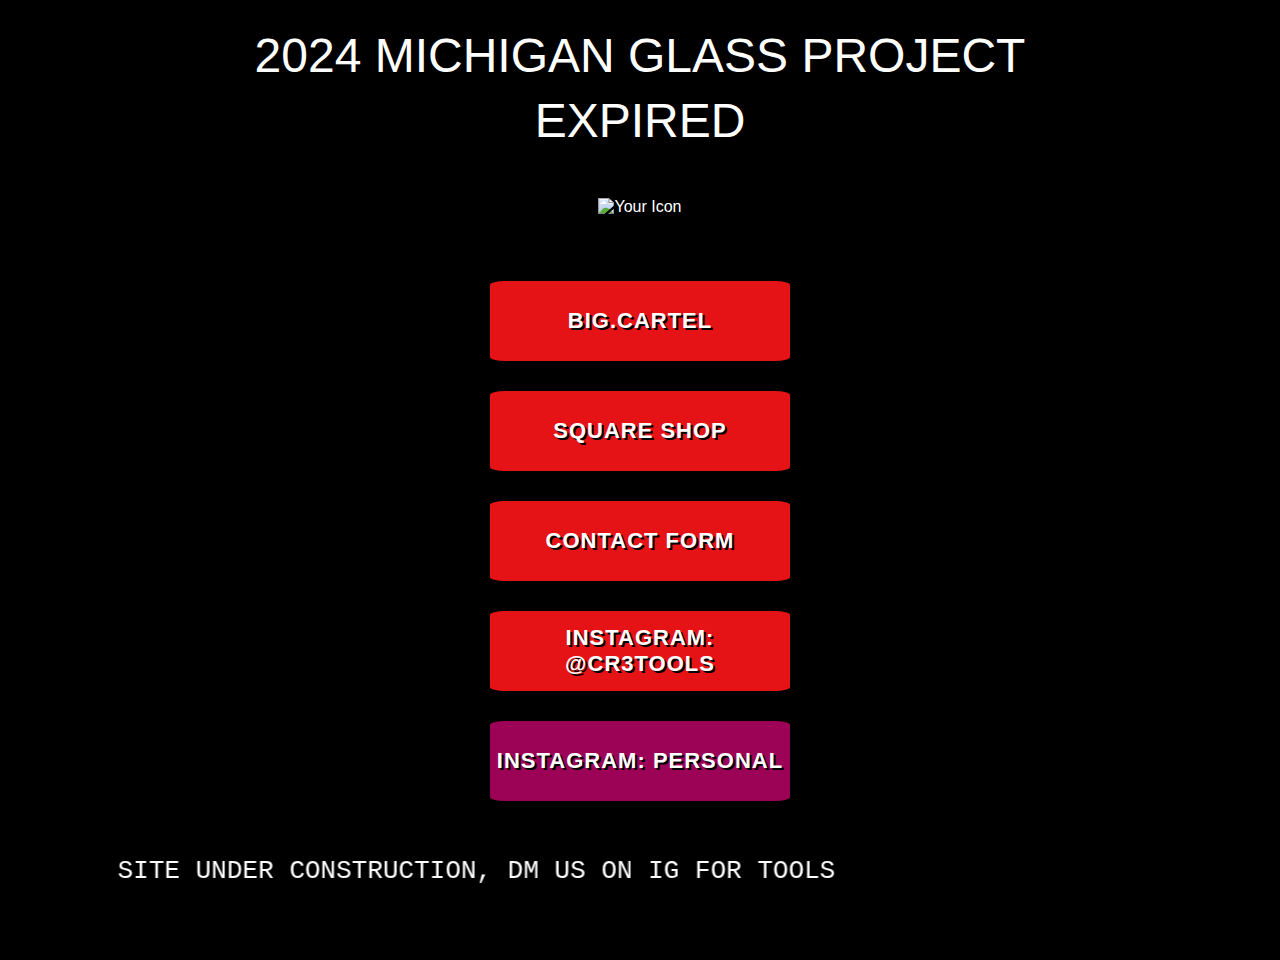
==== index.html @ 2ea6c8f0 "Update index.html" ====
<!DOCTYPE html>
<html lang="en">
<head>
    <title>Cr3 Tools</title>
    <style>
        body {
            font-family: 'Trebuchet MS', sans-serif;
            text-align: center;
            text-shadow: 2px 2px #000000;
            color: #fff;
            background-color: #000000;
            background-image: url('//https://raw.githubusercontent.com/Cr3Goblins/Cr3/main/bak2.webp');
            background-repeat: repeat;
            background-attachment: fixed;
            background-position: center center;
            background-size: cover;
            padding: 20px;
        }

        h1 {
            font-size: 2em;
            margin-top: 0;
        }

        #timer {
            font-size: 3em;
        }

        #timer-title {
            font-size: 3em;
            margin-bottom: 10px;
        }

        .WebContainer {
            width: 100%;
            min-width: 1000px;
            height: auto;
        }

        .center-icon {
            text-align: center;
            padding-top: 50px;
            pointer-events: none;
        }

        .link-box-container {
            display: flex;
            flex-direction: column;
            align-items: center;
            margin-top: 50px;
        }

        .link-box {
            width: 300px;
            height: 80px;
            margin: 15px;
            border-radius: 5%;
            background-color: #333;
            display: flex;
            flex-direction: column;
            align-items: center;
            justify-content: center;
            box-shadow: 0 0 10px rgba(0, 0, 0, 0.3);
            color: #fff;
            text-decoration: none;
            text-transform: uppercase;
            font-size: 22px;
            font-weight: bold;
            letter-spacing: 1px;
            transition: all 0.3s ease-in-out;
        }

        .link-box:hover {
            transform: scale(1.1);
            background-color: #FFFFFF; /* Change background color to white */
            box-shadow: -1px 1px 0px 3px #FFFFFF;
        }

        .GeneratedMarquee {
            font-family: monospace;
            font-size: 2em;
            text-shadow: 2px 2px #000000;
            line-height: 1.3em;
            color: #fff;
            padding: 1.5em;
        }

        .contact-form {
            display: flex;
            justify-content: center;
            margin-top: 50px;
        }
    </style>
    <meta charset="UTF-8">
    <meta content="width=device-width, initial-scale=1.0" name="viewport">
</head>
<body>
    <div id="timer-title">2024 MICHIGAN GLASS PROJECT</div>
    <div id="timer"></div> <!-- Countdown timer will be inserted here -->
    <div class="center-icon"><img alt="Your Icon" src="https://raw.githubusercontent.com/Cr3Goblins/Cr3/main/123Asset%203.webp" width="225"></div>
    <div class="link-box-container">
        <a class="link-box" href="https://cr3tools.bigcartel.com/" style="background-color: #e61316;">Big.Cartel</a>
        <a class="link-box" href="https://cr3tools.square.site/" style="background-color: #e61316;">Square Shop</a>
        <a class="link-box" href="pages/contact.html" style="background-color: #e61316;">Contact Form</a>
        <a class="link-box" href="https://www.instagram.com/cr3tools" style="background-color: #e61316;">Instagram:  @cr3tools</a>
        <a class="link-box" href="https://www.instagram.com/420greengoblins" style="background-color: #9c0357;">Instagram: personal</a>
    </div>
    <marquee behavior="alternate" class="GeneratedMarquee" direction="right" scrollamount="-1">SITE UNDER CONSTRUCTION, DM US ON IG FOR TOOLS</marquee>
    <script>
        // Countdown timer function
        function countdown() {
            var now = new Date();
            var endDate = new Date("2024-06-21"); // Change this to your desired end date
            var timeLeft = endDate - now;

            var days = Math.floor(timeLeft / (1000 * 60 * 60 * 24));
            var hours = Math.floor((timeLeft % (1000 * 60 * 60 * 24)) / (1000 * 60 * 60));
            var minutes = Math.floor((timeLeft % (1000 * 60 * 60)) / (1000 * 60));
            var seconds = Math.floor((timeLeft % (1000 * 60)) / 1000);

            document.getElementById("timer").innerHTML = days + "d " + hours + "h " + minutes + "m " + seconds + "s ";

            if (timeLeft < 0) {
                clearInterval(timerInterval);
                document.getElementById("timer").innerHTML = "EXPIRED";
            }
        }

        // Call the countdown function every second
        var timerInterval = setInterval(countdown, 1000);

        // Execute the countdown function immediately on page load
        countdown();
    </script>
</body>
</html>
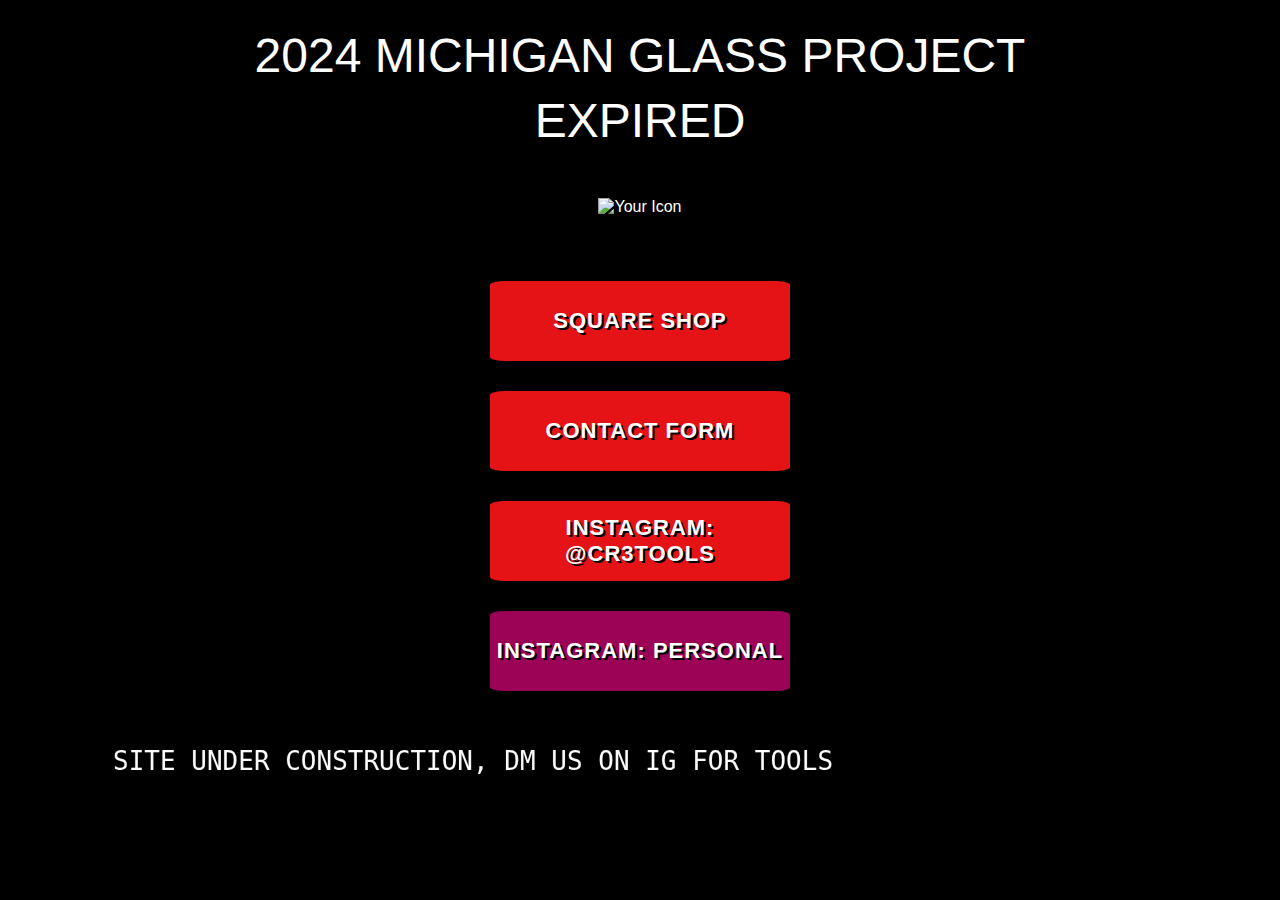
==== commit 9266aff0: "Update index.html" ====
--- a/index.html
+++ b/index.html
@@ -99,7 +99,6 @@
     <div id="timer"></div> <!-- Countdown timer will be inserted here -->
     <div class="center-icon"><img alt="Your Icon" src="https://raw.githubusercontent.com/Cr3Goblins/Cr3/main/123Asset%203.webp" width="225"></div>
     <div class="link-box-container">
-        <a class="link-box" href="https://cr3tools.bigcartel.com/" style="background-color: #e61316;">Big.Cartel</a>
         <a class="link-box" href="https://cr3tools.square.site/" style="background-color: #e61316;">Square Shop</a>
         <a class="link-box" href="pages/contact.html" style="background-color: #e61316;">Contact Form</a>
         <a class="link-box" href="https://www.instagram.com/cr3tools" style="background-color: #e61316;">Instagram:  @cr3tools</a>
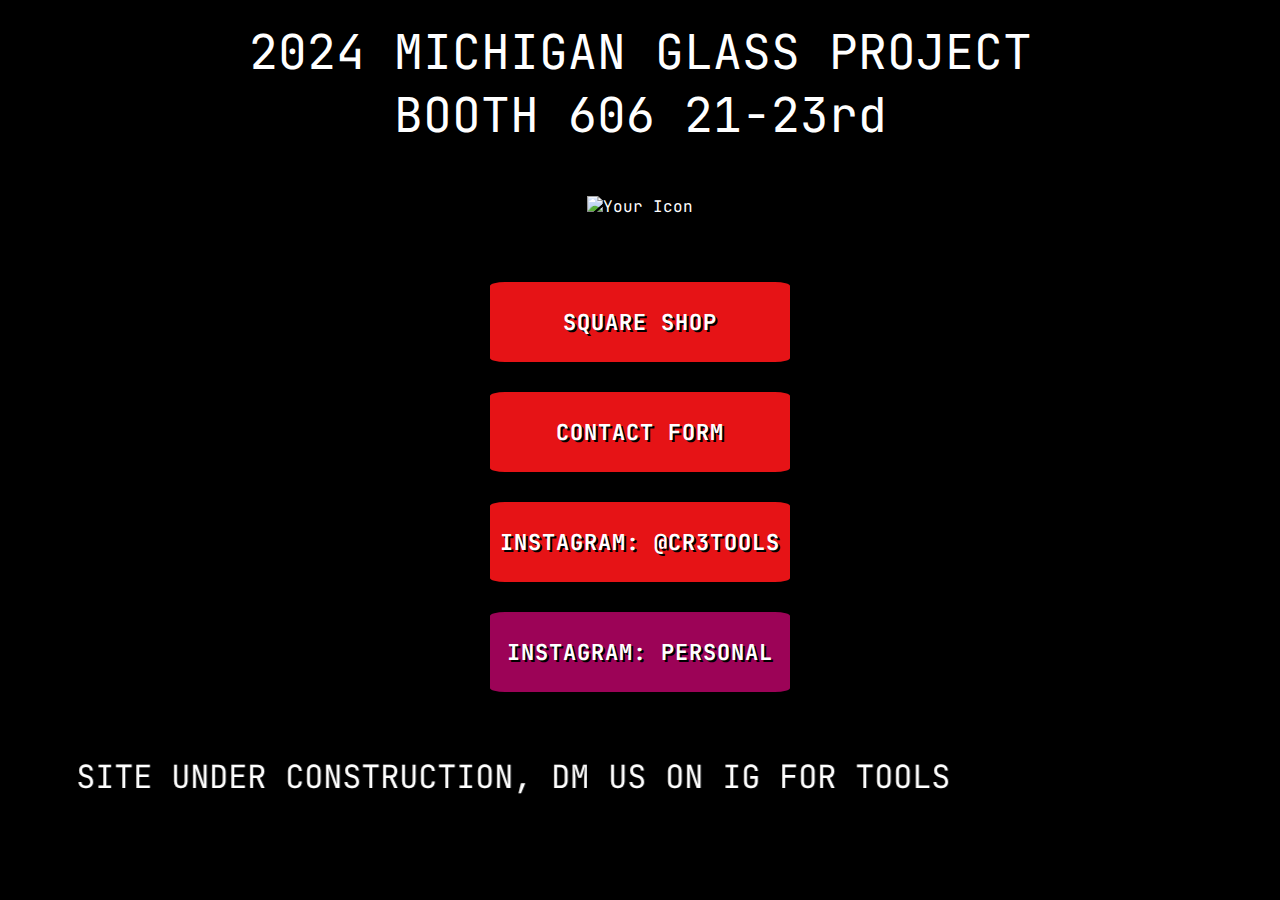
==== commit 4f79968b: "Update index.html" ====
--- a/index.html
+++ b/index.html
@@ -1,46 +1,29 @@
 <!DOCTYPE html>
 <html lang="en">
+
 <head>
+    <meta charset="UTF-8">
+    <meta name="viewport" content="width=device-width, initial-scale=1.0">
     <title>Cr3 Tools</title>
+    <link href="https://fonts.googleapis.com/css2?family=JetBrains+Mono:wght@800&display=swap" rel="stylesheet">
     <style>
         body {
-            font-family: 'Trebuchet MS', sans-serif;
+            font-family: 'JetBrains Mono', monospace;
             text-align: center;
-            text-shadow: 2px 2px #000000;
+            text-shadow: 2px 2px #000;
             color: #fff;
-            background-color: #000000;
-            background-image: url('//https://raw.githubusercontent.com/Cr3Goblins/Cr3/main/bak2.webp');
-            background-repeat: repeat;
-            background-attachment: fixed;
-            background-position: center center;
-            background-size: cover;
+            background: #000 url('') center center / cover repeat fixed;
             padding: 20px;
+            margin: 0;
         }
 
-        h1 {
-            font-size: 2em;
-            margin-top: 0;
-        }
-
+        #timer-title,
         #timer {
             font-size: 3em;
         }
 
-        #timer-title {
-            font-size: 3em;
-            margin-bottom: 10px;
-        }
-
-        .WebContainer {
-            width: 100%;
-            min-width: 1000px;
-            height: auto;
-        }
-
         .center-icon {
-            text-align: center;
             padding-top: 50px;
-            pointer-events: none;
         }
 
         .link-box-container {
@@ -57,7 +40,6 @@
             border-radius: 5%;
             background-color: #333;
             display: flex;
-            flex-direction: column;
             align-items: center;
             justify-content: center;
             box-shadow: 0 0 10px rgba(0, 0, 0, 0.3);
@@ -67,69 +49,80 @@
             font-size: 22px;
             font-weight: bold;
             letter-spacing: 1px;
-            transition: all 0.3s ease-in-out;
+            transition: transform 0.3s, background-color 0.3s, box-shadow 0.3s, color 0.3s;
         }
 
         .link-box:hover {
             transform: scale(1.1);
-            background-color: #FFFFFF; /* Change background color to white */
-            box-shadow: -1px 1px 0px 3px #FFFFFF;
+            background-color: #fff;
+            box-shadow: -1px 1px 0px 3px #fff;
+            color: #000;
+        }
+
+        .link-box:nth-child(1),
+        .link-box:nth-child(2),
+        .link-box:nth-child(3) {
+            background-color: #e61316;
+        }
+
+        .link-box:nth-child(4) {
+            background-color: #9c0357;
         }
 
         .GeneratedMarquee {
-            font-family: monospace;
             font-size: 2em;
-            text-shadow: 2px 2px #000000;
-            line-height: 1.3em;
-            color: #fff;
+            text-shadow: 2px 2px #000;
             padding: 1.5em;
         }
 
-        .contact-form {
-            display: flex;
-            justify-content: center;
-            margin-top: 50px;
+        @media (max-width: 1000px) {
+            .link-box {
+                width: 300px;
+                min-width: 300px;
+            }
         }
     </style>
-    <meta charset="UTF-8">
-    <meta content="width=device-width, initial-scale=1.0" name="viewport">
 </head>
+
 <body>
     <div id="timer-title">2024 MICHIGAN GLASS PROJECT</div>
-    <div id="timer"></div> <!-- Countdown timer will be inserted here -->
-    <div class="center-icon"><img alt="Your Icon" src="https://raw.githubusercontent.com/Cr3Goblins/Cr3/main/123Asset%203.webp" width="225"></div>
+    <div id="timer"></div>
+    <div class="center-icon">
+        <img src="https://raw.githubusercontent.com/Cr3Goblins/Cr3/main/123Asset%203.webp" alt="Your Icon" width="225">
+    </div>
     <div class="link-box-container">
-        <a class="link-box" href="https://cr3tools.square.site/" style="background-color: #e61316;">Square Shop</a>
-        <a class="link-box" href="pages/contact.html" style="background-color: #e61316;">Contact Form</a>
-        <a class="link-box" href="https://www.instagram.com/cr3tools" style="background-color: #e61316;">Instagram:  @cr3tools</a>
-        <a class="link-box" href="https://www.instagram.com/420greengoblins" style="background-color: #9c0357;">Instagram: personal</a>
+        <a class="link-box" href="https://cr3tools.square.site/">Square Shop</a>
+        <a class="link-box" href="pages/contact.html">Contact Form</a>
+        <a class="link-box" href="https://www.instagram.com/cr3tools">Instagram: @cr3tools</a>
+        <a class="link-box" href="https://www.instagram.com/420greengoblins">Instagram: personal</a>
     </div>
-    <marquee behavior="alternate" class="GeneratedMarquee" direction="right" scrollamount="-1">SITE UNDER CONSTRUCTION, DM US ON IG FOR TOOLS</marquee>
+    <marquee behavior="alternate" class="GeneratedMarquee" direction="right" scrollamount="1">SITE UNDER CONSTRUCTION, DM US ON IG FOR TOOLS</marquee>
     <script>
-        // Countdown timer function
-        function countdown() {
-            var now = new Date();
-            var endDate = new Date("2024-06-21"); // Change this to your desired end date
-            var timeLeft = endDate - now;
+        document.addEventListener("DOMContentLoaded", function () {
+            const timer = document.getElementById("timer");
+            const endDate = new Date("2024-06-21T12:01:00").getTime();
 
-            var days = Math.floor(timeLeft / (1000 * 60 * 60 * 24));
-            var hours = Math.floor((timeLeft % (1000 * 60 * 60 * 24)) / (1000 * 60 * 60));
-            var minutes = Math.floor((timeLeft % (1000 * 60 * 60)) / (1000 * 60));
-            var seconds = Math.floor((timeLeft % (1000 * 60)) / 1000);
+            function updateTimer() {
+                const now = new Date().getTime();
+                const timeLeft = endDate - now;
 
-            document.getElementById("timer").innerHTML = days + "d " + hours + "h " + minutes + "m " + seconds + "s ";
+                if (timeLeft > 0) {
+                    const days = Math.floor(timeLeft / (1000 * 60 * 60 * 24));
+                    const hours = Math.floor((timeLeft % (1000 * 60 * 60 * 24)) / (1000 * 60 * 60));
+                    const minutes = Math.floor((timeLeft % (1000 * 60 * 60)) / (1000 * 60));
+                    const seconds = Math.floor((timeLeft % (1000 * 60)) / 1000);
 
-            if (timeLeft < 0) {
-                clearInterval(timerInterval);
-                document.getElementById("timer").innerHTML = "EXPIRED";
+                    timer.innerHTML = `${days}d ${hours}h ${minutes}m ${seconds}s`;
+                } else {
+                    clearInterval(timerInterval);
+                    timer.innerHTML = "BOOTH 606  21-23rd";
+                }
             }
-        }
 
-        // Call the countdown function every second
-        var timerInterval = setInterval(countdown, 1000);
-
-        // Execute the countdown function immediately on page load
-        countdown();
+            const timerInterval = setInterval(updateTimer, 1000);
+            updateTimer();
+        });
     </script>
 </body>
+
 </html>
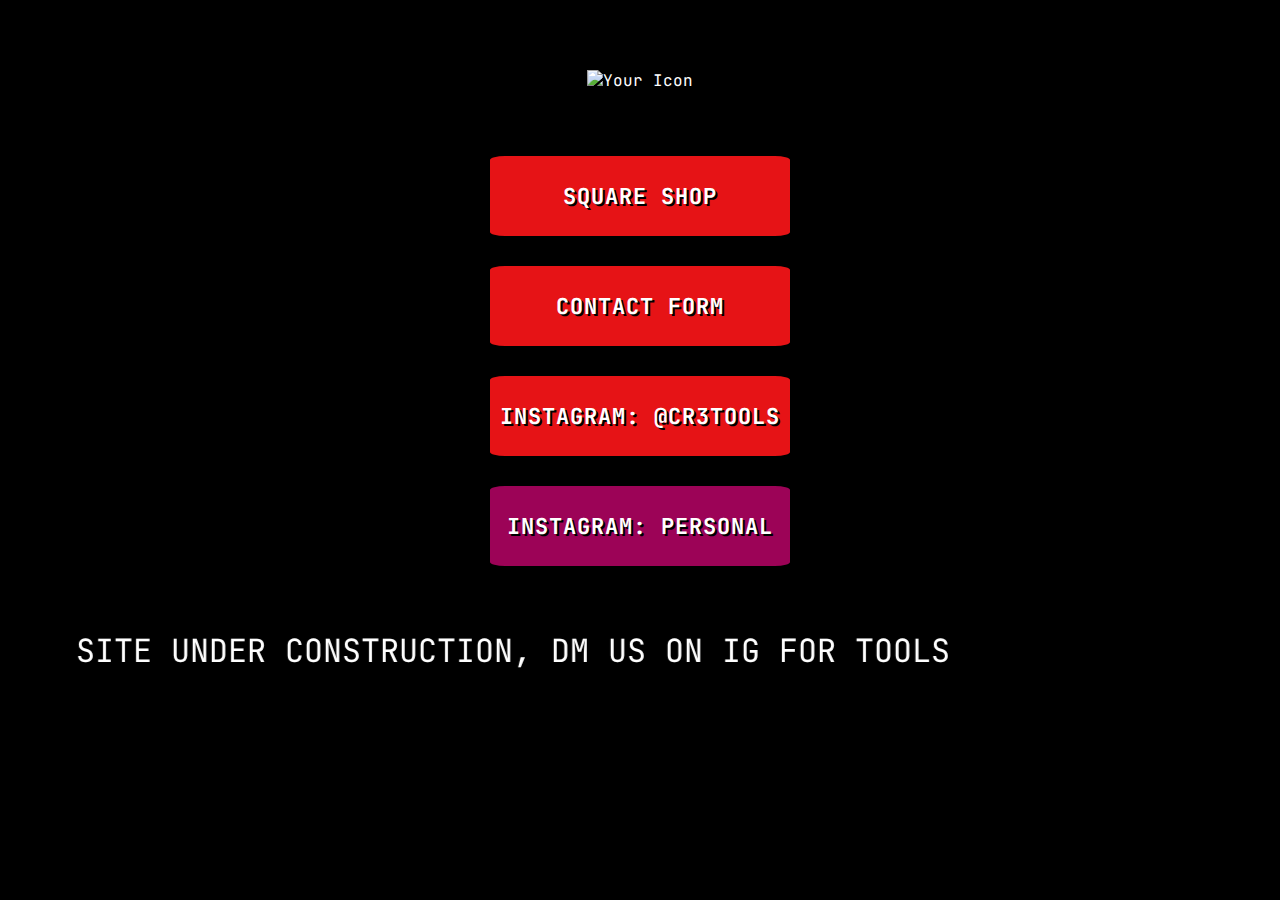
==== commit 034debd8: "Update index.html" ====
--- a/index.html
+++ b/index.html
@@ -85,8 +85,7 @@
 </head>
 
 <body>
-    <div id="timer-title">2024 MICHIGAN GLASS PROJECT</div>
-    <div id="timer"></div>
+   
     <div class="center-icon">
         <img src="https://raw.githubusercontent.com/Cr3Goblins/Cr3/main/123Asset%203.webp" alt="Your Icon" width="225">
     </div>
@@ -98,30 +97,7 @@
     </div>
     <marquee behavior="alternate" class="GeneratedMarquee" direction="right" scrollamount="1">SITE UNDER CONSTRUCTION, DM US ON IG FOR TOOLS</marquee>
     <script>
-        document.addEventListener("DOMContentLoaded", function () {
-            const timer = document.getElementById("timer");
-            const endDate = new Date("2024-06-21T12:01:00").getTime();
-
-            function updateTimer() {
-                const now = new Date().getTime();
-                const timeLeft = endDate - now;
-
-                if (timeLeft > 0) {
-                    const days = Math.floor(timeLeft / (1000 * 60 * 60 * 24));
-                    const hours = Math.floor((timeLeft % (1000 * 60 * 60 * 24)) / (1000 * 60 * 60));
-                    const minutes = Math.floor((timeLeft % (1000 * 60 * 60)) / (1000 * 60));
-                    const seconds = Math.floor((timeLeft % (1000 * 60)) / 1000);
-
-                    timer.innerHTML = `${days}d ${hours}h ${minutes}m ${seconds}s`;
-                } else {
-                    clearInterval(timerInterval);
-                    timer.innerHTML = "BOOTH 606  21-23rd";
-                }
-            }
-
-            const timerInterval = setInterval(updateTimer, 1000);
-            updateTimer();
-        });
+        
     </script>
 </body>
 
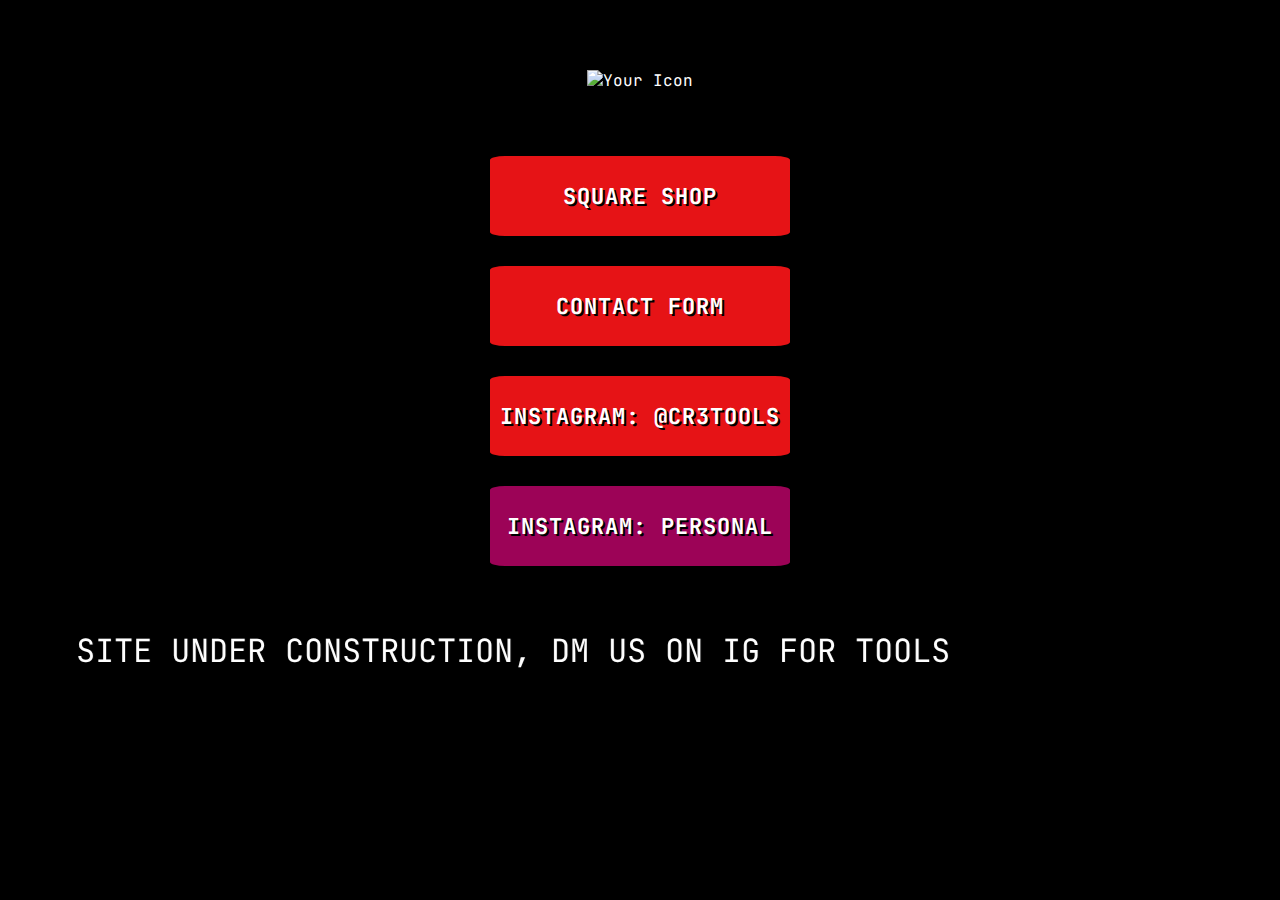
==== commit 60822fc2: "Update index.html" ====
--- a/index.html
+++ b/index.html
@@ -85,9 +85,8 @@
 </head>
 
 <body>
-   
     <div class="center-icon">
-        <img src="https://raw.githubusercontent.com/Cr3Goblins/Cr3/main/123Asset%203.webp" alt="Your Icon" width="225">
+        <img src="https://raw.githubusercontent.com/Cr3Goblins/Cr3/main/123Asset%203.webp" alt="Your Icon" width="225" style="pointer-events: none;">
     </div>
     <div class="link-box-container">
         <a class="link-box" href="https://cr3tools.square.site/">Square Shop</a>
@@ -96,9 +95,6 @@
         <a class="link-box" href="https://www.instagram.com/420greengoblins">Instagram: personal</a>
     </div>
     <marquee behavior="alternate" class="GeneratedMarquee" direction="right" scrollamount="1">SITE UNDER CONSTRUCTION, DM US ON IG FOR TOOLS</marquee>
-    <script>
-        
-    </script>
 </body>
 
 </html>
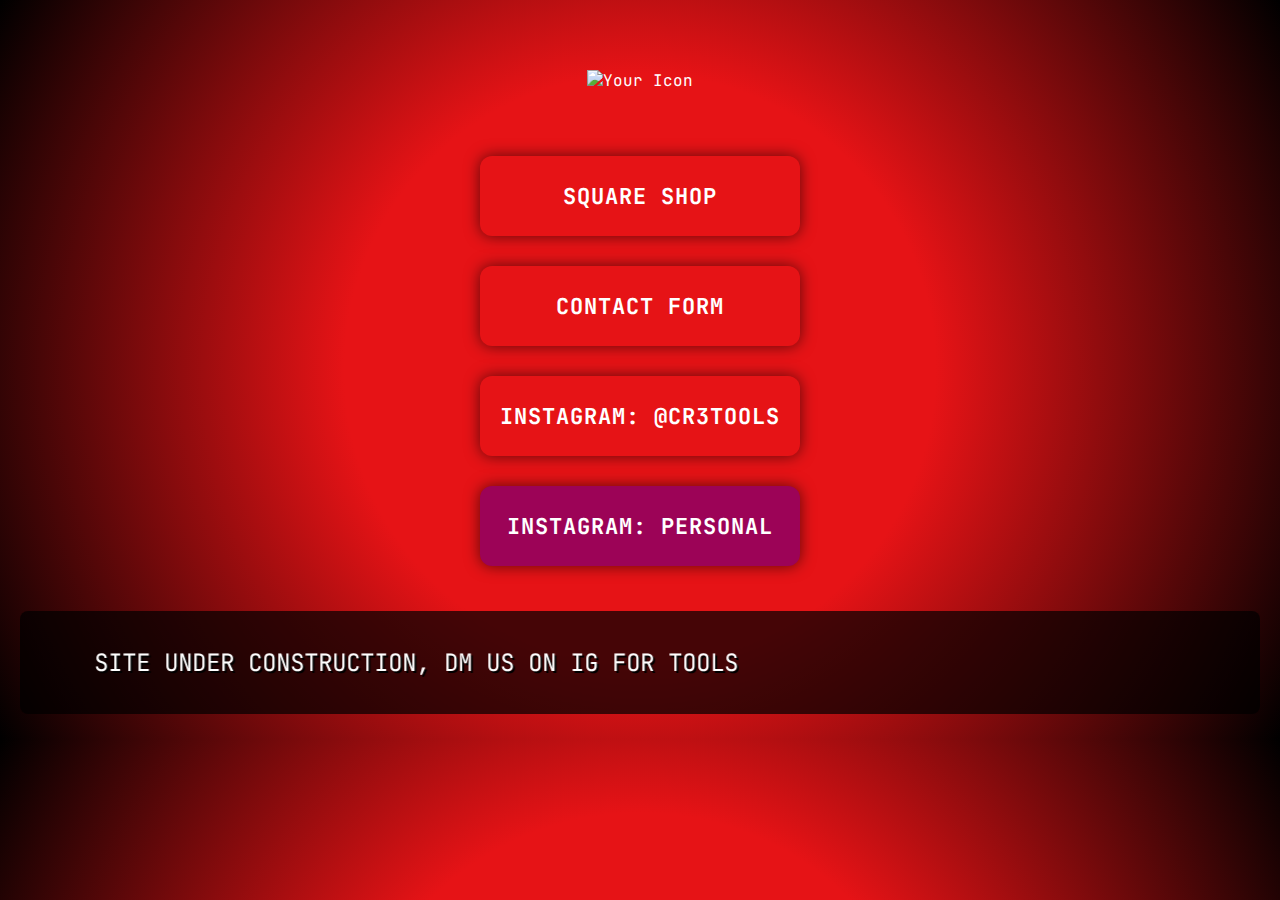
==== commit b951b66c: "Update index.html" ====
--- a/index.html
+++ b/index.html
@@ -10,20 +10,16 @@
         body {
             font-family: 'JetBrains Mono', monospace;
             text-align: center;
-            text-shadow: 2px 2px #000;
             color: #fff;
-            background: #000 url('') center center / cover repeat fixed;
+            background: radial-gradient(circle at center, #e61316 40%, #000);
             padding: 20px;
             margin: 0;
-        }
-
-        #timer-title,
-        #timer {
-            font-size: 3em;
+            overflow-x: hidden;
         }
 
         .center-icon {
             padding-top: 50px;
+            animation: fadeIn 1.5s ease-in-out;
         }
 
         .link-box-container {
@@ -34,28 +30,47 @@
         }
 
         .link-box {
-            width: 300px;
+            width: 320px;
             height: 80px;
             margin: 15px;
-            border-radius: 5%;
+            border-radius: 12px;
             background-color: #333;
             display: flex;
             align-items: center;
             justify-content: center;
-            box-shadow: 0 0 10px rgba(0, 0, 0, 0.3);
+            box-shadow: 0 0 15px rgba(0, 0, 0, 0.6);
             color: #fff;
             text-decoration: none;
             text-transform: uppercase;
             font-size: 22px;
             font-weight: bold;
             letter-spacing: 1px;
-            transition: transform 0.3s, background-color 0.3s, box-shadow 0.3s, color 0.3s;
+            position: relative;
+            overflow: hidden;
+            transition: transform 0.3s ease, background-color 0.3s ease, box-shadow 0.3s ease, color 0.3s ease;
+        }
+
+        .link-box::before {
+            content: '';
+            position: absolute;
+            top: -50%;
+            left: -50%;
+            width: 200%;
+            height: 200%;
+            background: rgba(255, 255, 255, 0.1);
+            transform: rotate(45deg) scale(0);
+            transition: transform 0.5s ease;
+            border-radius: 50%;
+        }
+
+        .link-box:hover::before {
+            transform: rotate(45deg) scale(1.5);
         }
 
         .link-box:hover {
-            transform: scale(1.1);
+            transform: translateY(-8px);
             background-color: #fff;
-            box-shadow: -1px 1px 0px 3px #fff;
+            box-shadow: 0 0 25px rgba(255, 255, 255, 0.8);
             color: #000;
         }
 
@@ -70,15 +85,54 @@
         }
 
         .GeneratedMarquee {
-            font-size: 2em;
+            font-size: 1.5em;
             text-shadow: 2px 2px #000;
             padding: 1.5em;
+            margin-top: 30px;
+            background: rgba(0, 0, 0, 0.7);
+            border-radius: 8px;
+            animation: glow 1.5s infinite alternate;
         }
 
-        @media (max-width: 1000px) {
+        .GeneratedMarquee span {
+            display: inline-block;
+            animation: bounce 1s infinite alternate;
+        }
+
+        @media (max-width: 768px) {
             .link-box {
-                width: 300px;
-                min-width: 300px;
+                width: 90%;
+                height: 70px;
+                font-size: 18px;
+            }
+        }
+
+        @keyframes fadeIn {
+            from {
+                opacity: 0;
+                transform: translateY(20px);
+            }
+            to {
+                opacity: 1;
+                transform: translateY(0);
+            }
+        }
+
+        @keyframes glow {
+            from {
+                box-shadow: 0 0 10px rgba(255, 255, 255, 0.5);
+            }
+            to {
+                box-shadow: 0 0 20px rgba(255, 255, 255, 0.9);
+            }
+        }
+
+        @keyframes bounce {
+            from {
+                transform: translateY(0);
+            }
+            to {
+                transform: translateY(-10px);
             }
         }
     </style>
@@ -92,9 +146,11 @@
         <a class="link-box" href="https://cr3tools.square.site/">Square Shop</a>
         <a class="link-box" href="pages/contact.html">Contact Form</a>
         <a class="link-box" href="https://www.instagram.com/cr3tools">Instagram: @cr3tools</a>
-        <a class="link-box" href="https://www.instagram.com/420greengoblins">Instagram: personal</a>
+        <a class="link-box" href="https://www.instagram.com/420greengoblins">Instagram: Personal</a>
     </div>
-    <marquee behavior="alternate" class="GeneratedMarquee" direction="right" scrollamount="1">SITE UNDER CONSTRUCTION, DM US ON IG FOR TOOLS</marquee>
+    <marquee behavior="alternate" class="GeneratedMarquee" direction="right" scrollamount="5">
+        <span>SITE UNDER CONSTRUCTION</span>, <span>DM US ON IG FOR TOOLS</span>
+    </marquee>
 </body>
 
 </html>
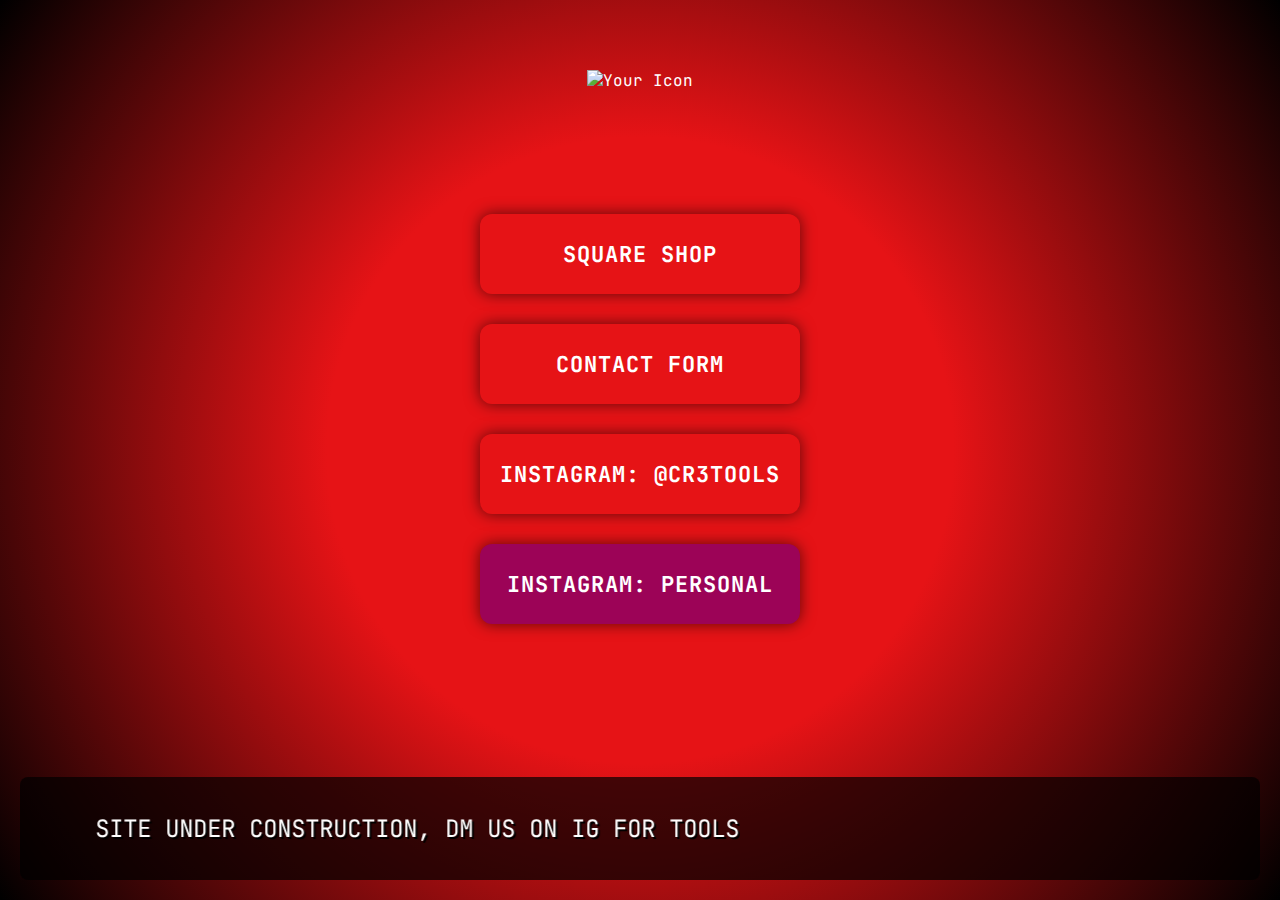
==== commit 980826fe: "Update index.html" ====
--- a/index.html
+++ b/index.html
@@ -7,14 +7,27 @@
     <title>Cr3 Tools</title>
     <link href="https://fonts.googleapis.com/css2?family=JetBrains+Mono:wght@800&display=swap" rel="stylesheet">
     <style>
+        * {
+            margin: 0;
+            padding: 0;
+            box-sizing: border-box;
+        }
+
+        html, body {
+            height: 100%;
+            overflow: hidden;
+        }
+
         body {
             font-family: 'JetBrains Mono', monospace;
             text-align: center;
             color: #fff;
             background: radial-gradient(circle at center, #e61316 40%, #000);
+            display: flex;
+            flex-direction: column;
+            justify-content: space-between;
             padding: 20px;
             margin: 0;
-            overflow-x: hidden;
         }
 
         .center-icon {
@@ -26,7 +39,7 @@
             display: flex;
             flex-direction: column;
             align-items: center;
-            margin-top: 50px;
+            margin: auto 0;
         }
 
         .link-box {
